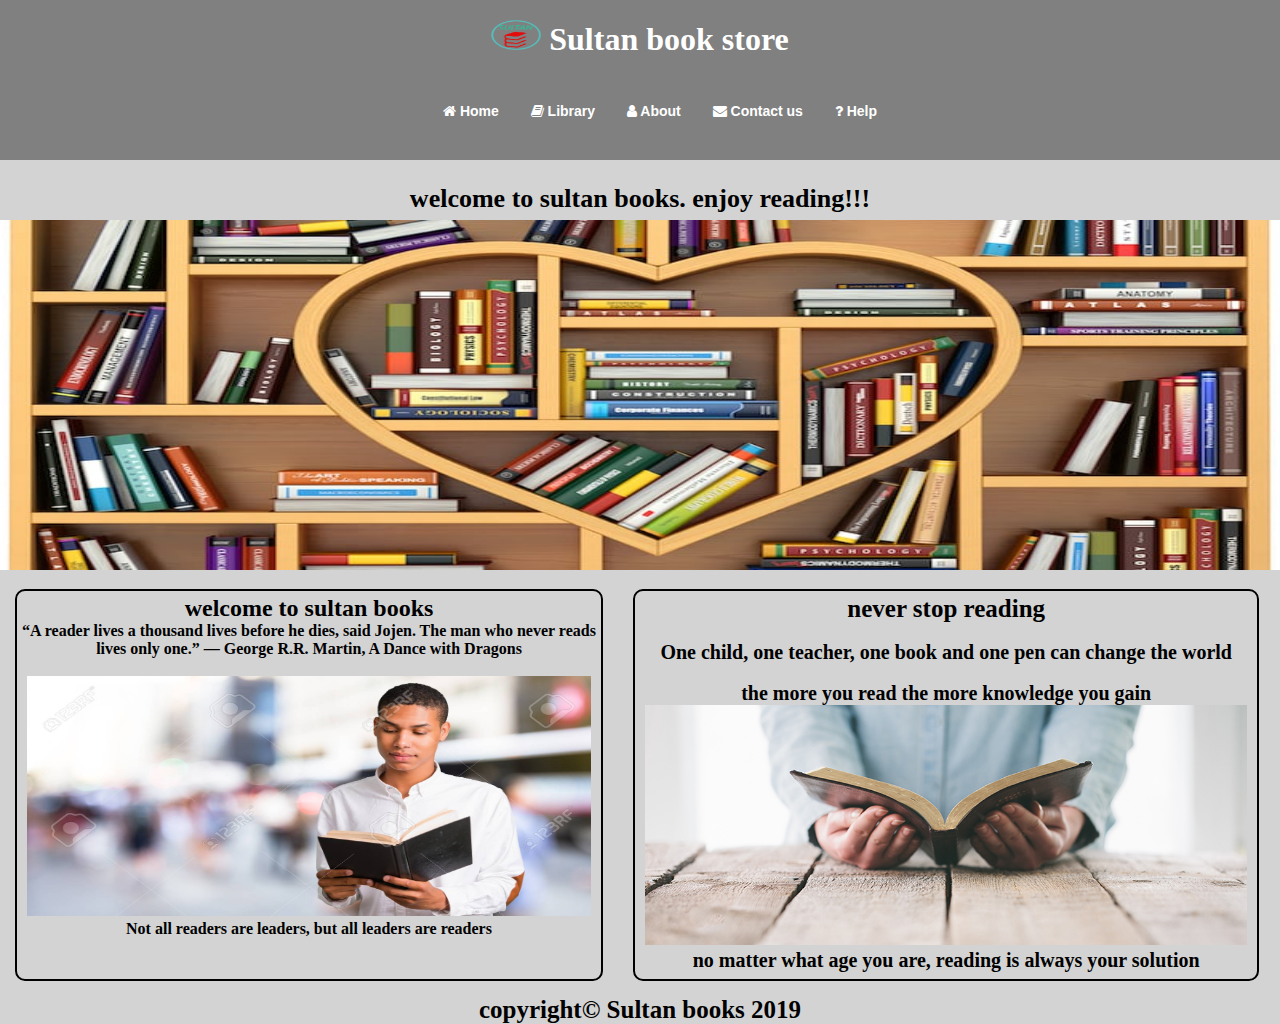
==== index.html @ 097ba96c "Add files via upload" ====
<!DOCTYPE html>
<html>
    <head>
        <meta charset="UTF-8">
        <title>Sultan books</title>
        <link rel="icon" type="image/png" href="sultan.png">
        <meta name="Discribtion" content="This is the official website of sultan books">
        <link rel="stylesheet" type="text/css" href="style.css">
        <!--this link is my icons link from font-awesome-->
        <link href="https://stackpath.bootstrapcdn.com/font-awesome/4.7.0/css/font-awesome.min.css" rel="stylesheet" integrity="sha384-wvfXpqpZZVQGK6TAh5PVlGOfQNHSoD2xbE+QkPxCAFlNEevoEH3Sl0sibVcOQVnN" crossorigin="anonymous">

    </head>

    <body>
        
        <header>
        <nav>
<!--this is my header-->
           
           <h1><img id="logo" src="sultan.png" alt=""> <strong>Sultan book store<strong</h1>
<!--i put some breaks between the header and the navbar to separate them--> 
           <br>
           <br>
           <!--this is  navBar-->
            <ul>
                <li><a href="index.html"><i class="fa fa-home"></i> Home</a></li>
                <li><a href="Library.html"><i class="fa fa-book"></i> Library</a></li>
                <li><a href="About.html"><i class="fa fa-user"></i> About</a></li>
                <li><a href="Contact us.html"><i class="fa fa-envelope"></i> Contact us</a></li>
                <li><a href="Help.html"><i class="fa fa-question"></i> Help</a>
                </li>
            </ul>
        </nav>
         <br>
        </header>
        <p id="www"> <strong>welcome to sultan books. enjoy reading!!!</strong></p>
        <!--this is my first image in the home page-->

       <img src="library1.jpg" alt="this is a library picture">
         
        <!--this is my first div in my home page -->
        <div id="welcome">
            <article>
            <H2>welcome to sultan books </H2>
            “A reader lives a thousand lives before he dies, said Jojen. The man who never reads lives only one.”
             ― George R.R. Martin, A Dance with Dragons 
             <br> <br>
             <img src="reading3.jpg" alt=""> 
             <br>
             <p>Not all readers are leaders, but all leaders are readers</p>
             

            </article>
        </div>
        <!--this is the second div in my home page-->
        <div id="inspiration">
                
                <h3>never stop reading</h3> <br>
                
                    <article>
                        One child, one teacher, one book and one pen can change the world
                    </article>
                    <br>
                
                
                   <p> the more you read the more knowledge you gain </p>
                
                
                   
            
            <img src="reading.jpg" alt="">
            <p> no matter what age you are, reading is always your solution</p>
      </div>
     
       <!--this is the footer for my webpage-->
  <footer>copyright&#169; <strong>Sultan books 2019 </strong></footer>

    </body>
</html>
---- style.css ----
* {
    margin: 0;
    border: 0;
}

h1 {
    text-align: center;
    font-family: arial black;
    font-size: 32px;
    color: white;
    background-color: grey;
    padding: 20px 0px 0px 0px;
    line-height: 90%;
}

body {
    background-color: lightgrey;

    
}

nav {
    width: 100%;
    height: 160px;
    margin: 0 auto;
    list-style-type: none;
    background-color: grey;
    text-align: center;
}

nav ul {
    
    font-size: 14px;
    font-family: arial;
}

nav ul li {
    
    list-style: none;
    position: relative;
    display: inline-block;
    list-style-type: none;
}

nav ul li a {
    display: block;
    font-size: 14px;
    color: white;
    padding: 14px 14px;
    text-decoration: none;
    margin: 0px auto;
   
}

nav ul li:hover a {
    display: block;
    background-color: lightgrey;
   
}

img {
    width: 100%;
    height: 350px;
    background-color: lightgrey;
}


div {
    width: 30%;
    height: 380px;
    background-color: lightgrey;
    text-align: center;
    padding: 4px 4px 4px 4px;
    float: left;
    margin: 15px;
    border: 2px solid black;
    border-radius: 10px;

}

#www {
    text-align: center;
    padding: 6px;
    font-size: 26px;
    background-color: lightgrey;
}

#welcome {
    width: 45%;

}

#welcome img {
    width: 98%;
    height:240px; 
}

#inspiration {
    width: 48%;

}

#inspiration img {
    width: 98%;
    height:240px;
    
}

#inspiration article {
    font-size: 20px;
}

#inspiration p {
    float: none;
    font-size: 20px;
}

footer {
    width: auto;
    text-align: center;
    background-color: lightgrey;
    font-size: 25px;
}

h3 {
    width: 100%;
    font-size: 25px;
    text-align: center;
    
    
}

div a button {
    background-color: lightgray;
    cursor: pointer;
}

div a:hover button {
    background-color: grey;
}

#About {
    width: 50%;
    height: 400px;
    position: relative;
    left: 300px;
    font-size: 19px;
    font-family: arial black;

}

#About img {
    width: 60%;
    height: 120px;
}

#p {
    font-size: 18px;
}

#Help {
    width: 50%;
    height: 400px;
    position: relative;
    left: 300px;
    font-family: arial black;
    font-size: 20px;

    
}

#myUl {
    font-family: arial black;
    font-size: 18px;
    list-style: none;
    
}

#contact {
    width: 40%;
    height: 370px;
    position: relative;
    left: 380px;
    text-align: center;
    font-family: arial black;
    
}



#logo {
    width: 50px;
    height: 30px;
    background-color: grey;
    left: 100px;
}
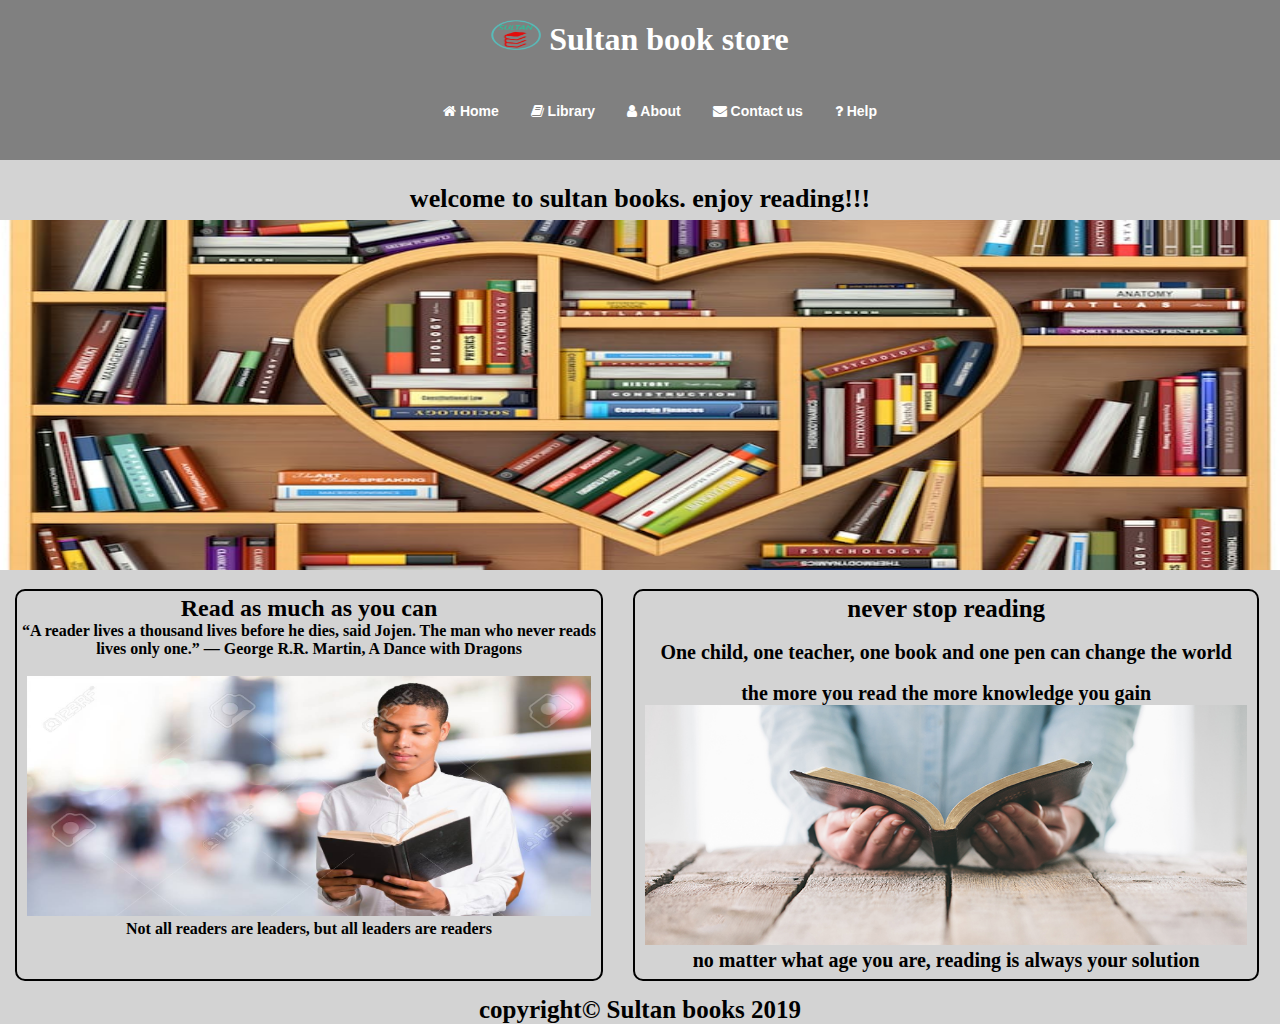
==== commit fae181ad: "Update index.html" ====
--- a/index.html
+++ b/index.html
@@ -41,7 +41,7 @@
         <!--this is my first div in my home page -->
         <div id="welcome">
             <article>
-            <H2>welcome to sultan books </H2>
+            <H2> Read as much as you can </H2>
             “A reader lives a thousand lives before he dies, said Jojen. The man who never reads lives only one.”
              ― George R.R. Martin, A Dance with Dragons 
              <br> <br>
@@ -76,4 +76,4 @@
   <footer>copyright&#169; <strong>Sultan books 2019 </strong></footer>
 
     </body>
-</html> +</html> 
